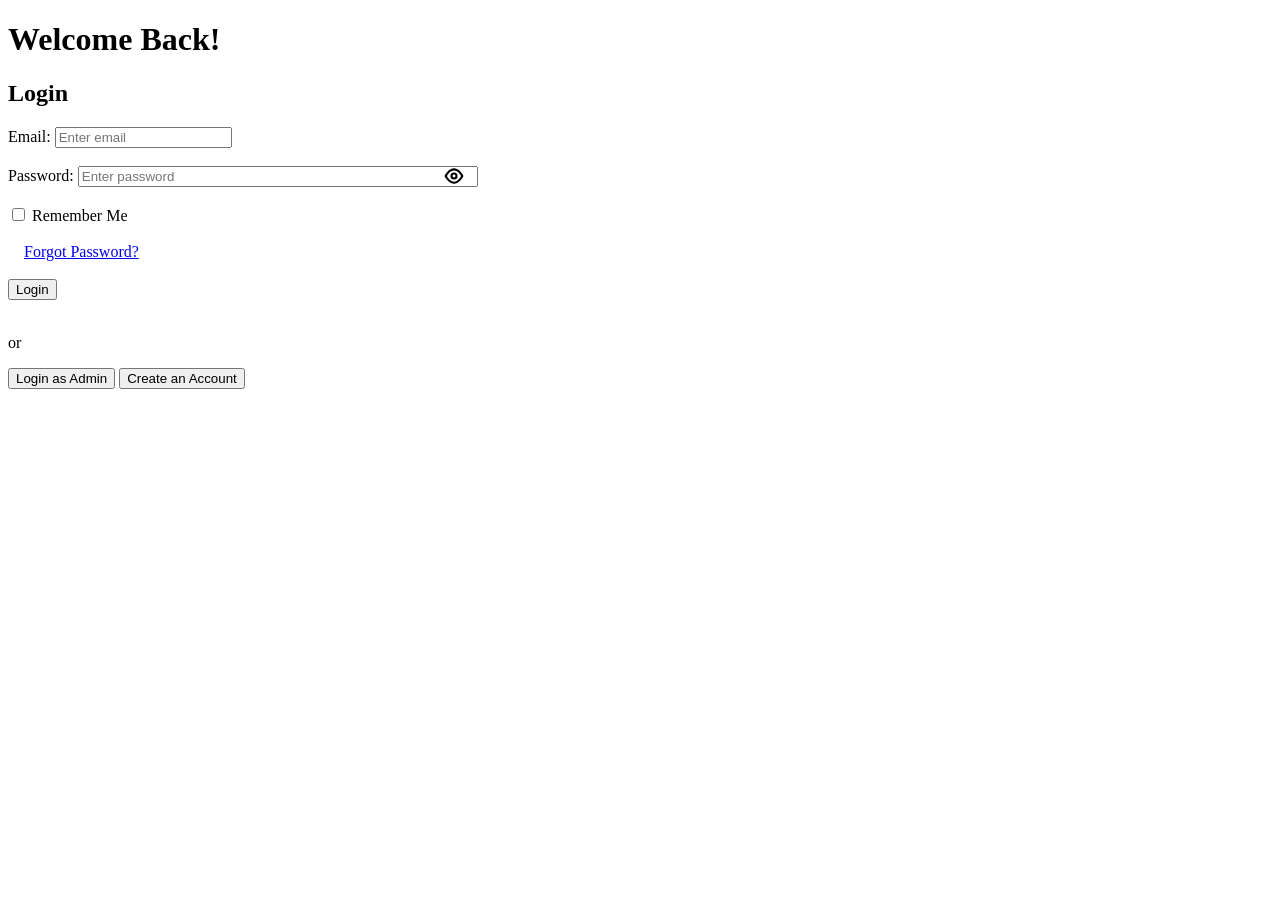
==== index.html @ ac3c1df6 "add login form with password toggle functionality and input formatting" ====
<!DOCTYPE html>
<html lang="en">
<head>
    <meta charset="UTF-8">
    <meta name="viewport" content="width=device-width, initial-scale=1.0">
    <title>Login</title>
    <script src="index.js" defer></script>
    <link rel="stylesheet" href="index.css">
</head>
<body>

    <h1>Welcome Back!</h1>
    <h2>Login</h2>

    <form action="/login" method="POST">
        <!--Email field-->
    <div>
    <label>Email:</label>
    <input type="email" id="email" placeholder="Enter email" required> <br><br>
    </div>
        <!--password field -->
    <div>
    <label>Password:</label>
    <div class="password-wrapper">
        <input type="password" id="password" placeholder="Enter password" required
            pattern="(?=.*\d)(?=.*[a-z])(?=.*[A-Z])(?=.*[\W_]).{8,}"
            title="Must contain at least 8 characters, including uppercase, lowercase, number, and special character.">
        <span id="togglePassword">
                 
                   <svg id="iconEyeOpen" xmlns="http://www.w3.org/2000/svg" viewBox="0 0 24 24" fill="none" stroke="black" stroke-width="2.5" stroke-linecap="round" stroke-linejoin="round">
                        <path d="M2 12c0 0 4-8 10-8s10 8 10 8-4 8-10 8-10-8-10-8z"/>
                        <circle cx="12" cy="12" r="3"/>
                        </svg>

                   <svg id="iconEyeHidden" style="display: none;" xmlns="http://www.w3.org/2000/svg" viewBox="0 0 24 24" fill="none" stroke="black" stroke-width="2.5" stroke-linecap="round" stroke-linejoin="round">
                         <path d="M17.94 17.94A10.07 10.07 0 0 1 12 20c-6 0-10-8-10-8a18.45 18.45 0 0 1 5.06-5.94"/>
                         <path d="M9.9 4.24A9.12 9.12 0 0 1 12 4c6 0 10 8 10 8a18.5 18.5 0 0 1-2.16 3.19"/>
                         <path d="M14.12 14.12a3 3 0 1 1-4.24-4.24"/>
                         <line x1="2" y1="2" x2="22" y2="22"/>
                    </svg>

                </span>
    </div> <br><br>
        <!--remember me and forgot password -->
    <div>
    <input type="checkbox" id="rememberMe">
    <label for="rememberMe">Remember Me</label> <br><br> 
    &nbsp;&nbsp;&nbsp;
    <a href="#">Forgot Password?</a> <br><br>
    </div>
        <!--login button-->
    <button type="submit">Login</button> <br><br>

    </form>

    <p>or</p>
        <!--redirection buttons for admin login and signup -->
    <button type="button" onclick="window.location.href='adminLogin.html'">Login as Admin</button>
    <button type="button" onclick="window.location.href='signup.html'">Create an Account</button> <br><br>

</body>
</html>
---- index.css ----
.password-wrapper {
            display: inline-block;
            position: relative;
            width: 100%;
            max-width: 400px;
        }
        .password-wrapper input {
            width: 100%;
            padding-right: 44px;
            box-sizing: border-box;
        }
        #togglePassword {
            position: absolute;
            right: 12px;
            top: 50%;
            transform: translateY(-50%);
            cursor: pointer;
            display: flex;
            align-items: center;
            justify-content: center;
            width: 24px;
            height: 24px;
        }
        .password-wrapper svg {
            width: 20px;
            height: 20px;
            display: block;
        }
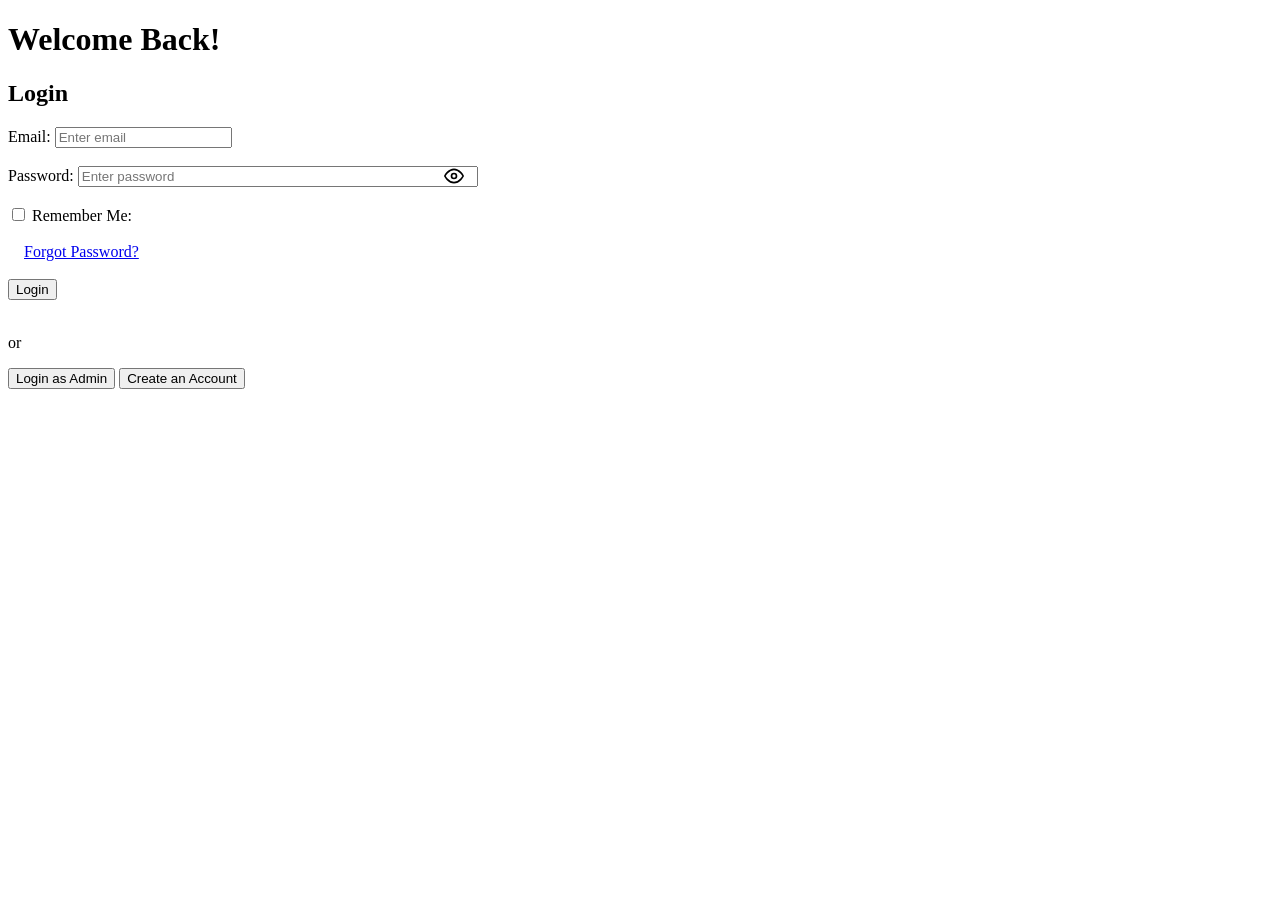
==== commit bed4c4d8: "meron na login page for user and admin at signup" ====
--- a/index.html
+++ b/index.html
@@ -4,8 +4,8 @@
     <meta charset="UTF-8">
     <meta name="viewport" content="width=device-width, initial-scale=1.0">
     <title>Login</title>
-    <script src="index.js" defer></script>
-    <link rel="stylesheet" href="index.css">
+    <script src="javascript.js" defer></script>
+    <link rel="stylesheet" href="styles.css">
 </head>
 <body>
 
@@ -16,35 +16,30 @@
         <!--Email field-->
     <div>
     <label>Email:</label>
-    <input type="email" id="email" placeholder="Enter email" required> <br><br>
+    <input type="email" id="email" name="email" placeholder="Enter email" required> <br><br>
     </div>
         <!--password field -->
     <div>
     <label>Password:</label>
     <div class="password-wrapper">
-        <input type="password" id="password" placeholder="Enter password" required
+        <input type="password" id="password" name="password" placeholder="Enter password" required
             pattern="(?=.*\d)(?=.*[a-z])(?=.*[A-Z])(?=.*[\W_]).{8,}"
             title="Must contain at least 8 characters, including uppercase, lowercase, number, and special character.">
-        <span id="togglePassword">
-                 
-                   <svg id="iconEyeOpen" xmlns="http://www.w3.org/2000/svg" viewBox="0 0 24 24" fill="none" stroke="black" stroke-width="2.5" stroke-linecap="round" stroke-linejoin="round">
-                        <path d="M2 12c0 0 4-8 10-8s10 8 10 8-4 8-10 8-10-8-10-8z"/>
-                        <circle cx="12" cy="12" r="3"/>
-                        </svg>
-
-                   <svg id="iconEyeHidden" style="display: none;" xmlns="http://www.w3.org/2000/svg" viewBox="0 0 24 24" fill="none" stroke="black" stroke-width="2.5" stroke-linecap="round" stroke-linejoin="round">
-                         <path d="M17.94 17.94A10.07 10.07 0 0 1 12 20c-6 0-10-8-10-8a18.45 18.45 0 0 1 5.06-5.94"/>
-                         <path d="M9.9 4.24A9.12 9.12 0 0 1 12 4c6 0 10 8 10 8a18.5 18.5 0 0 1-2.16 3.19"/>
-                         <path d="M14.12 14.12a3 3 0 1 1-4.24-4.24"/>
-                         <line x1="2" y1="2" x2="22" y2="22"/>
+        <button type="button" id="togglePassword" aria-label="Toggle password visibility">
+                   <svg id="iconEyeOpen" viewBox="0 0 24 24" fill="none" stroke="currentColor" stroke-width="2" stroke-linecap="round" stroke-linejoin="round">
+                        <path d="M1 12s4-8 11-8 11 8 11 8-4 8-11 8-11-8-11-8z"></path>
+                        <circle cx="12" cy="12" r="3"></circle>
                     </svg>
-
-                </span>
+                    <svg id="iconEyeHidden" viewBox="0 0 24 24" fill="none" stroke="currentColor" stroke-width="2" stroke-linecap="round" stroke-linejoin="round" style="display: none;">
+                        <path d="M17.94 17.94A10.07 10.07 0 0 1 12 20c-7 0-11-8-11-8a18.45 18.45 0 0 1 5.06-5.94M9.9 4.24A9.12 9.12 0 0 1 12 4c7 0 11 8 11 8a18.5 18.5 0 0 1-2.26 3.64m-5.88-2.88a3 3 0 1 1-4.24-4.24"></path>
+                        <line x1="1" y1="1" x2="23" y2="23"></line>
+                    </svg>
+                </button>
     </div> <br><br>
         <!--remember me and forgot password -->
     <div>
     <input type="checkbox" id="rememberMe">
-    <label for="rememberMe">Remember Me</label> <br><br> 
+    <label for="rememberMe">Remember Me:</label> <br><br> 
     &nbsp;&nbsp;&nbsp;
     <a href="#">Forgot Password?</a> <br><br>
     </div>
--- a/styles.css
+++ b/styles.css
@@ -0,0 +1,34 @@
+.password-wrapper {
+            display: inline-block;
+            position: relative;
+            width: 100%;
+            max-width: 400px;
+        }
+        .password-wrapper input {
+            width: 100%;
+            padding-right: 44px;
+            box-sizing: border-box;
+        }
+        #togglePassword,
+        #toggleConfirmPassword {
+            position: absolute;
+            right: 12px;
+            top: 50%;
+            transform: translateY(-50%);
+            cursor: pointer;
+            display: flex;
+            align-items: center;
+            justify-content: center;
+            width: 24px;
+            height: 24px;
+            background: none;
+            border: none;
+            padding: 0;
+            color: inherit;
+        }
+        .password-wrapper svg {
+            width: 20px;
+            height: 20px;
+            display: block;
+        }
+        
